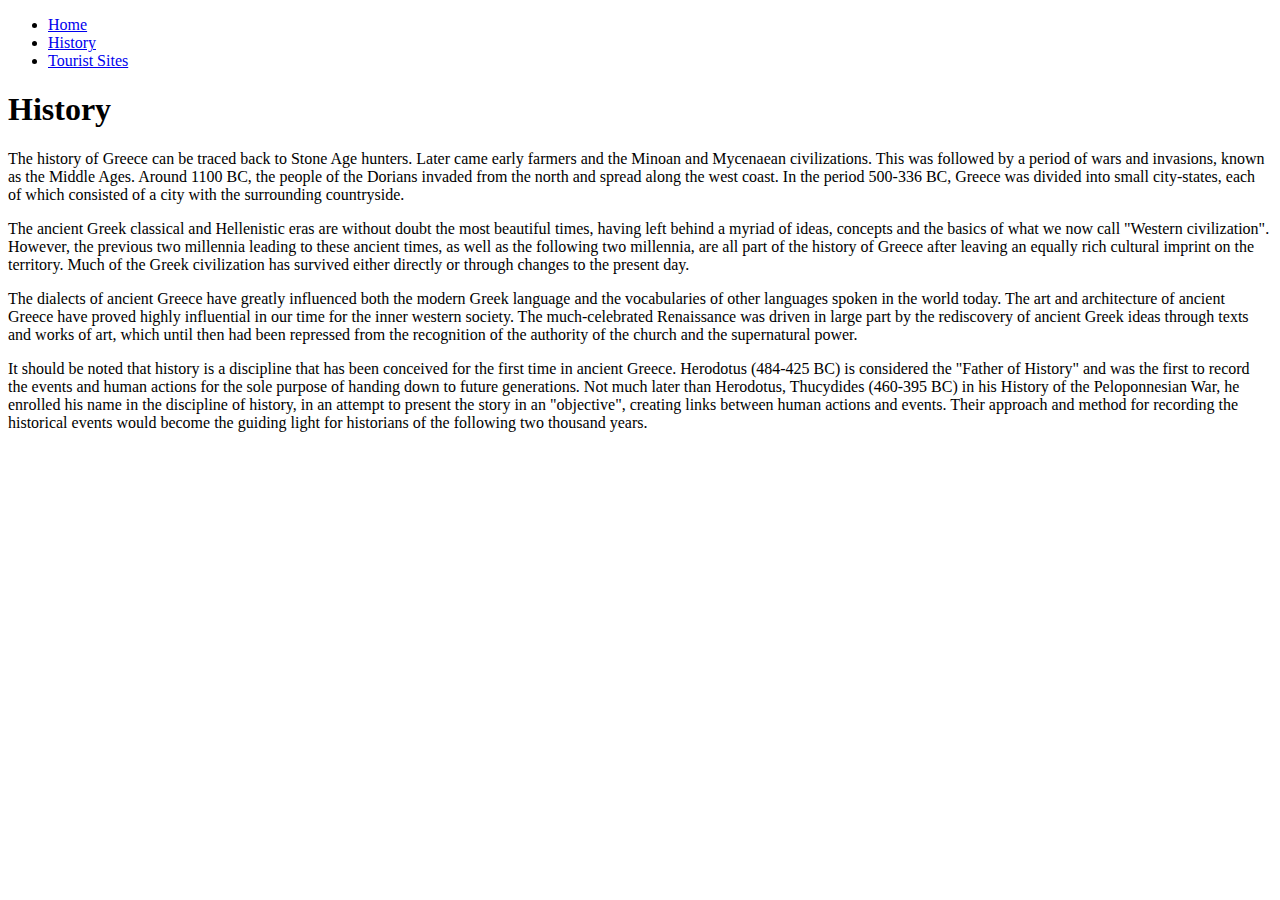
==== html/history.html @ 6269f0f2 "Started main in tourist page" ====
<!DOCTYPE html>
<html lang="en-ca">
<head>
  <meta charset="utf-8">
  <title>History of Greece</title>
  <meta name="viewport" content="width=device-width,initial-scale=1">
  <link href="css/main.css" rel="stylesheet">
</head>
<body>
  <header>
    <nav>
      <ul>
        <li><a href="index.html">Home</a></li>
        <li><a href="html/history.html">History</a></li>
        <li><a href="html/tourists-sites.html">Tourist Sites</a></li>
      </ul>
    </nav>
    <h1>History</h1>
  </header>
  <main>
    <section>
      <p>The history of Greece can be traced back to Stone Age hunters. Later came early farmers and the Minoan and Mycenaean civilizations. This was followed by a period of wars and invasions, known as the Middle Ages. Around 1100 BC, the people of the Dorians invaded from the north and spread along the west coast. In the period 500-336 BC, Greece was divided into small city-states, each of which consisted of a city with the surrounding countryside.</p>
      <p>The ancient Greek classical and Hellenistic eras are without doubt the most beautiful times, having left behind a myriad of ideas, concepts and the basics of what we now call "Western civilization". However, the previous two millennia leading to these ancient times, as well as the following two millennia, are all part of the history of Greece after leaving an equally rich cultural imprint on the territory. Much of the Greek civilization has survived either directly or through changes to the present day.</p>
      <p>The dialects of ancient Greece have greatly influenced both the modern Greek language and the vocabularies of other languages ​​spoken in the world today. The art and architecture of ancient Greece have proved highly influential in our time for the inner western society. The much-celebrated Renaissance was driven in large part by the rediscovery of ancient Greek ideas through texts and works of art, which until then had been repressed from the recognition of the authority of the church and the supernatural power.</p>
      <p>It should be noted that history is a discipline that has been conceived for the first time in ancient Greece. Herodotus (484-425 BC) is considered the "Father of History" and was the first to record the events and human actions for the sole purpose of handing down to future generations. Not much later than Herodotus, Thucydides (460-395 BC) in his History of the Peloponnesian War, he enrolled his name in the discipline of history, in an attempt to present the story in an "objective", creating links between human actions and events. Their approach and method for recording the historical events would become the guiding light for historians of the following two thousand years.</p>
    </section>
  </main>

</body>
</html>
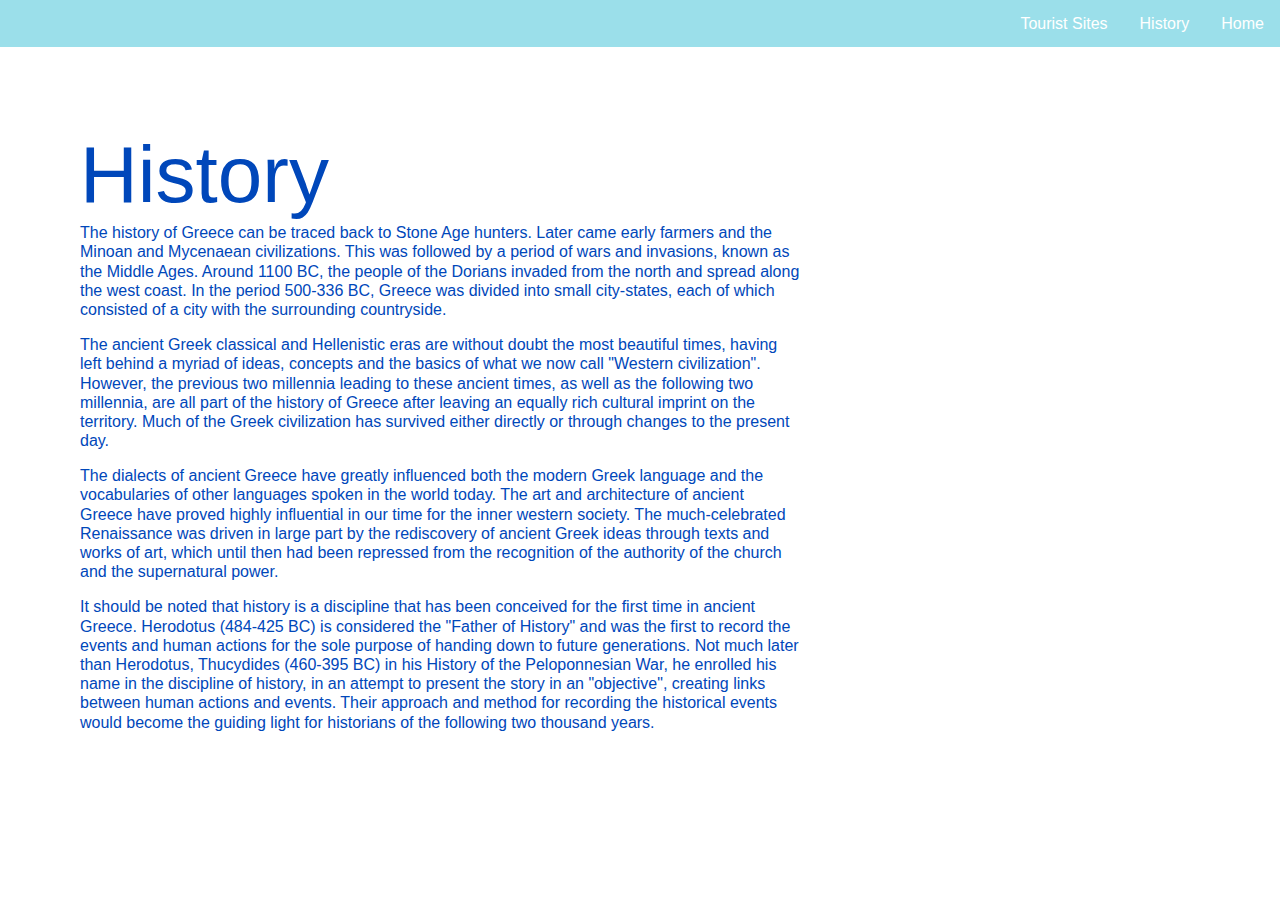
==== commit a890b142: "navigation bug fixed" ====
--- a/html/history.html
+++ b/html/history.html
@@ -4,15 +4,15 @@
   <meta charset="utf-8">
   <title>History of Greece</title>
   <meta name="viewport" content="width=device-width,initial-scale=1">
-  <link href="css/main.css" rel="stylesheet">
+  <link href="../css/main.css" rel="stylesheet">
 </head>
-<body>
+<body id="page2">
   <header>
     <nav>
       <ul>
-        <li><a href="index.html">Home</a></li>
-        <li><a href="html/history.html">History</a></li>
-        <li><a href="html/tourists-sites.html">Tourist Sites</a></li>
+        <li><a href="../index.html">Home</a></li>
+        <li><a href="../html/history.html">History</a></li>
+        <li><a href="../html/tourists-sites.html">Tourist Sites</a></li>
       </ul>
     </nav>
     <h1>History</h1>
--- a/css/main.css
+++ b/css/main.css
@@ -0,0 +1,111 @@
+html {
+  box-sizing: border-box;
+  font-family: 'Raleway', sans-serif;
+  line-height: 1.2;
+
+}
+
+*, *::before, *::after {
+  box-sizing: inherit;
+}
+
+#page1
+
+header {
+  padding: 0;
+  margin: 0;
+}
+
+body {
+  margin: 0;
+}
+
+h1 {
+  margin: 5rem;
+  padding: 0;
+  margin-bottom: 0;
+  font-size: 5em;
+  font-weight: normal;
+  color: #0047BA;
+}
+
+h2 {
+  margin: 5rem;
+  padding: 0;
+  margin-top: 0;
+  margin-bottom: 1rem;
+  font-size: 2em;
+  font-weight: normal;
+  color: #0047BA;
+}
+
+p {
+  padding-right: 25rem;
+  margin: 5rem;
+  margin-top: 0;
+  margin-bottom: 1rem;
+  color: #0047BA;
+}
+
+ul {
+  list-style-type: none;
+  margin: 0;
+  padding: 0;
+  overflow: hidden;
+  background-color: #9BDFEA;
+}
+
+li {
+  float: right;
+}
+
+li a {
+  display: block;
+  color: white;
+  text-align: center;
+  padding: 14px 16px;
+  text-decoration: none;
+}
+
+div {
+  margin: 5rem;
+  margin-top: 3rem;
+  padding: 0;
+}
+
+img {
+  padding: 0;
+  margin: 0;
+  width: 100%;
+}
+
+.previous {
+  width: 15%;
+}
+
+.next {
+  width: 15%;
+}
+
+#page3
+
+p {
+  padding: 0;
+  margin: 0;
+}
+
+.acropolis {
+  width: 30%;
+}
+
+.parthenon {
+  width: 20%;
+}
+
+.temple-of-apollo {
+  width: 30%;
+}
+
+.santorini {
+  width: 20%;
+}
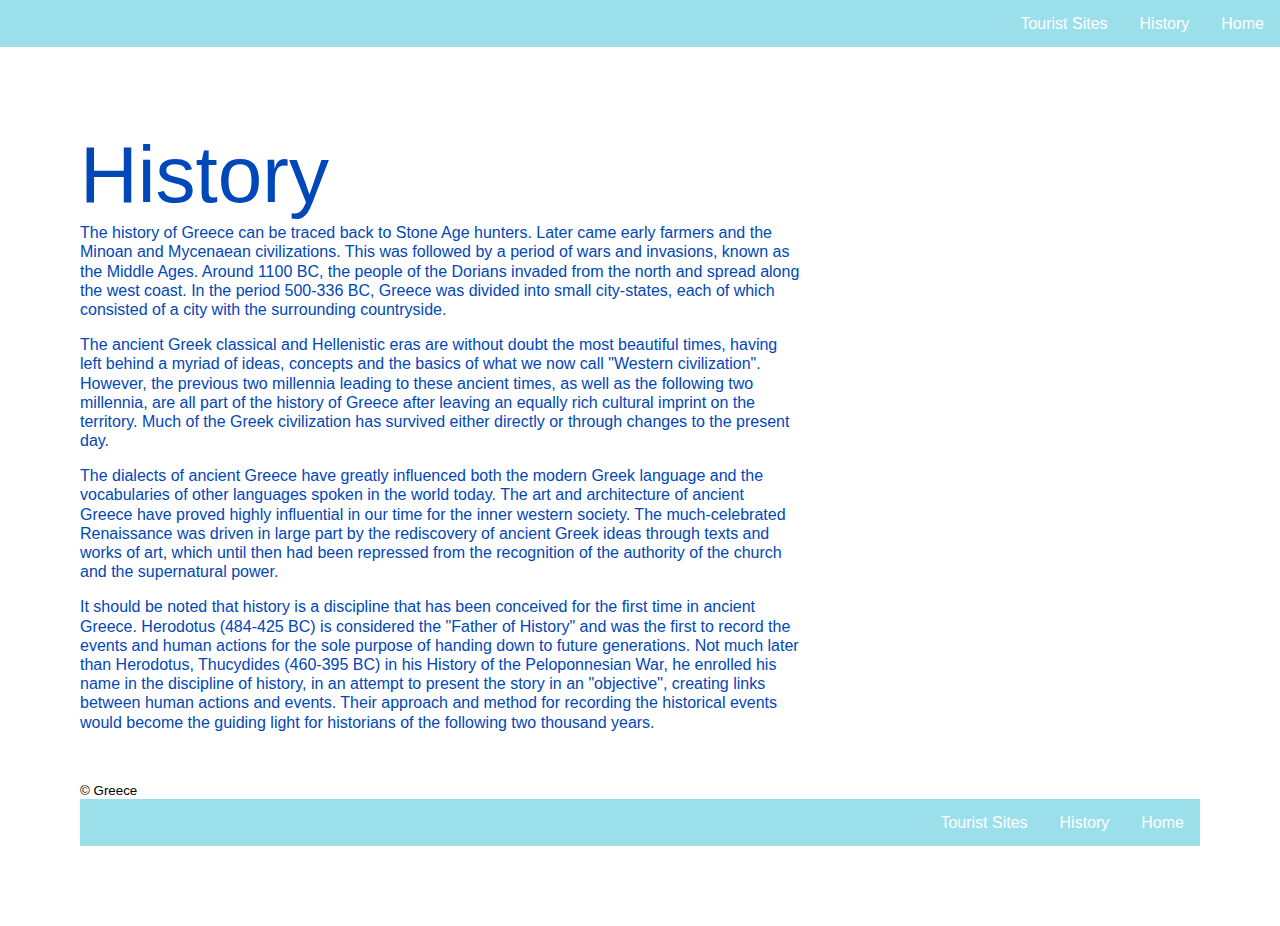
==== commit 4fdf9fdb: "Class added to p" ====
--- a/html/history.html
+++ b/html/history.html
@@ -25,6 +25,17 @@
       <p>It should be noted that history is a discipline that has been conceived for the first time in ancient Greece. Herodotus (484-425 BC) is considered the "Father of History" and was the first to record the events and human actions for the sole purpose of handing down to future generations. Not much later than Herodotus, Thucydides (460-395 BC) in his History of the Peloponnesian War, he enrolled his name in the discipline of history, in an attempt to present the story in an "objective", creating links between human actions and events. Their approach and method for recording the historical events would become the guiding light for historians of the following two thousand years.</p>
     </section>
   </main>
-
+  <footer role="contentinfo">
+    <div>
+      <small>© Greece</small>
+      <nav>
+        <ul>
+          <li><a href="../index.html">Home</a></li>
+          <li><a href="../html/history.html">History</a></li>
+          <li><a href="../html/tourists-sites.html">Tourist Sites</a></li>
+        </ul>
+      </nav>
+    </div>
+  </footer>
 </body>
 </html>
--- a/css/main.css
+++ b/css/main.css
@@ -1,8 +1,7 @@
 html {
   box-sizing: border-box;
-  font-family: 'Raleway', sans-serif;
+  font-family: "Raleway", sans-serif;
   line-height: 1.2;
-
 }
 
 *, *::before, *::after {
@@ -26,7 +25,7 @@
   margin-bottom: 0;
   font-size: 5em;
   font-weight: normal;
-  color: #0047BA;
+  color: #0047ba;
 }
 
 h2 {
@@ -36,7 +35,7 @@
   margin-bottom: 1rem;
   font-size: 2em;
   font-weight: normal;
-  color: #0047BA;
+  color: #0047ba;
 }
 
 p {
@@ -44,7 +43,7 @@
   margin: 5rem;
   margin-top: 0;
   margin-bottom: 1rem;
-  color: #0047BA;
+  color: #0047ba;
 }
 
 ul {
@@ -52,7 +51,7 @@
   margin: 0;
   padding: 0;
   overflow: hidden;
-  background-color: #9BDFEA;
+  background-color: #9bdfea;
 }
 
 li {
@@ -87,15 +86,26 @@
   width: 15%;
 }
 
+small {
+  line-height: 1.3;
+}
+
 #page3
 
-p {
+main {
+  display: flex;
+  flex-direction: row;
+  flex-wrap: wrap;
+  justify-content: space-between;
+}
+
+.description {
+  margin: 0;
   padding: 0;
-  margin: 0;
 }
 
 .acropolis {
-  width: 30%;
+  width: 40%;
 }
 
 .parthenon {
@@ -103,7 +113,7 @@
 }
 
 .temple-of-apollo {
-  width: 30%;
+  width: 40%;
 }
 
 .santorini {
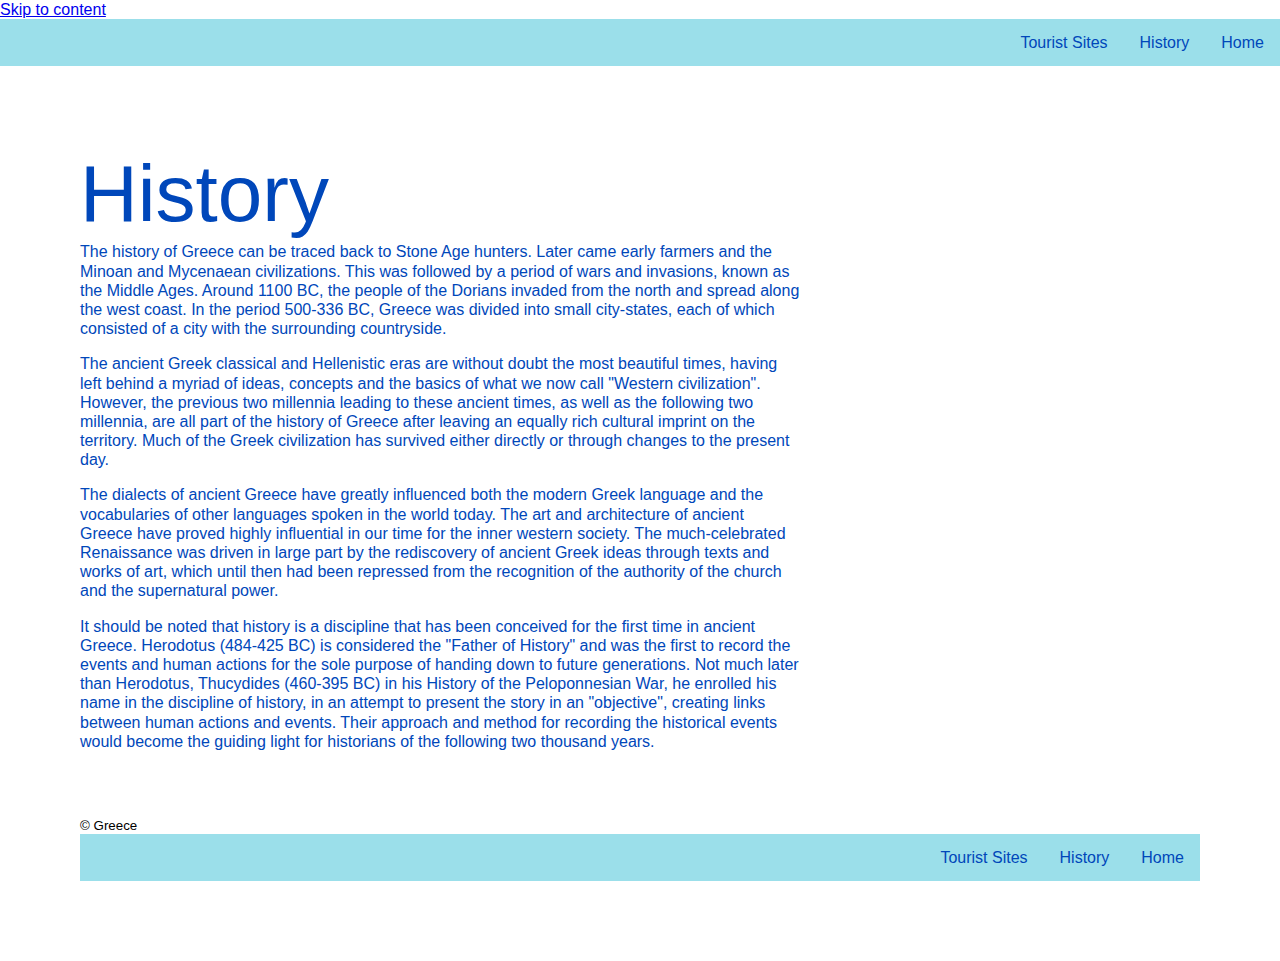
==== commit eaee111a: "Skip links added to all pages" ====
--- a/html/history.html
+++ b/html/history.html
@@ -7,8 +7,9 @@
   <link href="../css/main.css" rel="stylesheet">
 </head>
 <body id="page2">
+  <a class="skip-links" href="#main">Skip to content</a>
   <header>
-    <nav>
+    <nav id="nav">
       <ul>
         <li><a href="../index.html">Home</a></li>
         <li><a href="../html/history.html">History</a></li>
@@ -17,7 +18,7 @@
     </nav>
     <h1>History</h1>
   </header>
-  <main>
+  <main id="main">
     <section>
       <p>The history of Greece can be traced back to Stone Age hunters. Later came early farmers and the Minoan and Mycenaean civilizations. This was followed by a period of wars and invasions, known as the Middle Ages. Around 1100 BC, the people of the Dorians invaded from the north and spread along the west coast. In the period 500-336 BC, Greece was divided into small city-states, each of which consisted of a city with the surrounding countryside.</p>
       <p>The ancient Greek classical and Hellenistic eras are without doubt the most beautiful times, having left behind a myriad of ideas, concepts and the basics of what we now call "Western civilization". However, the previous two millennia leading to these ancient times, as well as the following two millennia, are all part of the history of Greece after leaving an equally rich cultural imprint on the territory. Much of the Greek civilization has survived either directly or through changes to the present day.</p>
--- a/css/main.css
+++ b/css/main.css
@@ -1,14 +1,12 @@
 html {
   box-sizing: border-box;
-  font-family: "Raleway", sans-serif;
+  font-family: Raleway, sans-serif;
   line-height: 1.2;
 }
 
 *, *::before, *::after {
   box-sizing: inherit;
 }
-
-#page1
 
 header {
   padding: 0;
@@ -60,7 +58,7 @@
 
 li a {
   display: block;
-  color: white;
+  color: #0047ba;
   text-align: center;
   padding: 14px 16px;
   text-decoration: none;
@@ -79,18 +77,16 @@
 }
 
 .previous {
-  width: 15%;
+  width: 25%;
 }
 
 .next {
-  width: 15%;
+  width: 25%;
 }
 
 small {
   line-height: 1.3;
 }
-
-#page3
 
 main {
   display: flex;
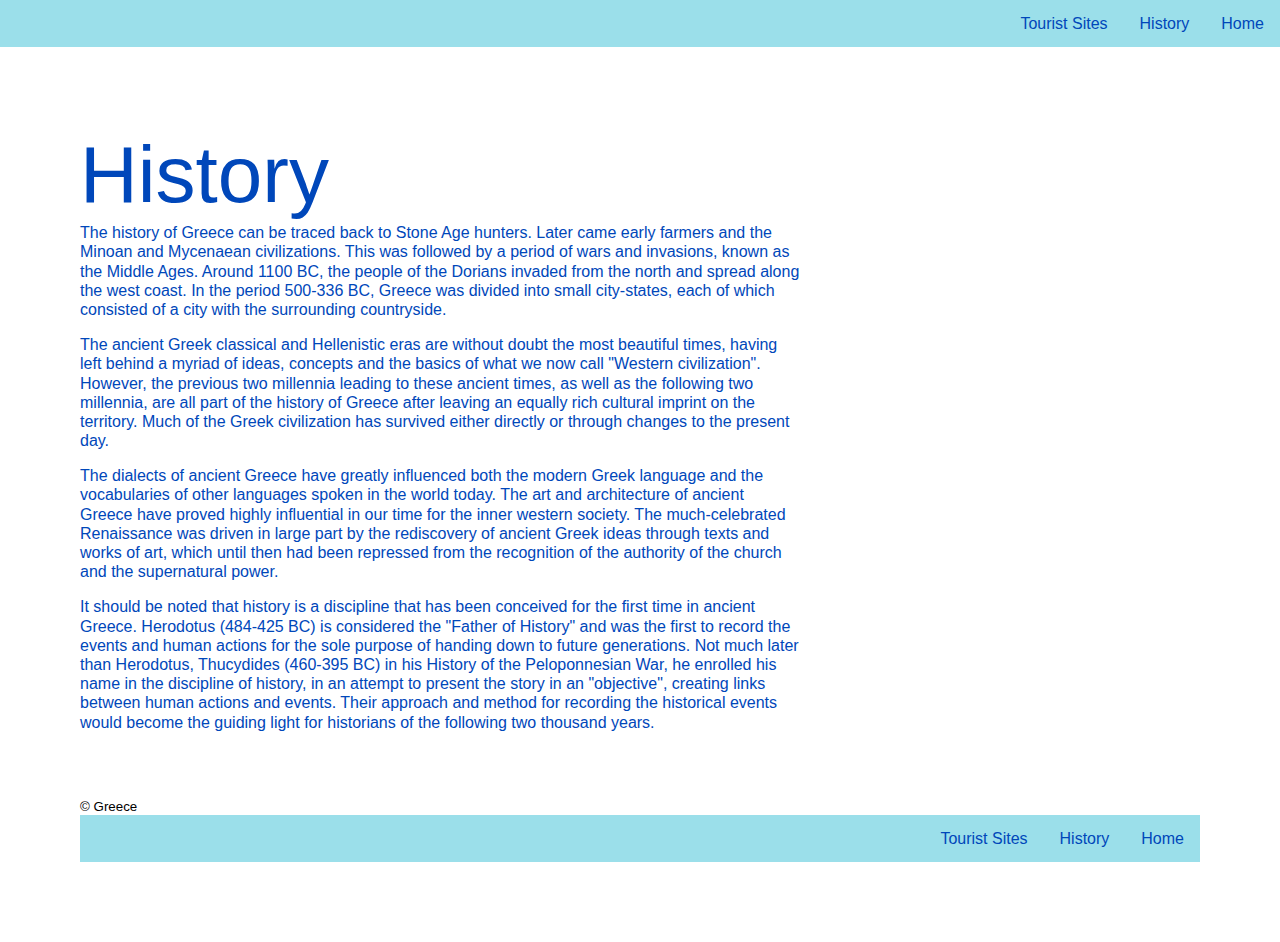
==== commit 86d2c01c: "Fix a bug in links" ====
--- a/html/history.html
+++ b/html/history.html
@@ -4,6 +4,8 @@
   <meta charset="utf-8">
   <title>History of Greece</title>
   <meta name="viewport" content="width=device-width,initial-scale=1">
+  <link href="../images/favicon.ico" rel="shortcut icon">
+  <link href="../images/favicon-196.png" rel="icon" type="image/png">
   <link href="../css/main.css" rel="stylesheet">
 </head>
 <body id="page2">
--- a/css/main.css
+++ b/css/main.css
@@ -95,6 +95,20 @@
   justify-content: space-between;
 }
 
+.skip-links {
+  background: #0047ba;
+  color: #fff;
+  font-weight: normal;
+  left: 50%;
+  padding: 4px;
+  position: absolute;
+  transform: translateY(-100%);
+}
+
+.skip-links:focus {
+  transform: translateY(0%);
+}
+
 .description {
   margin: 0;
   padding: 0;
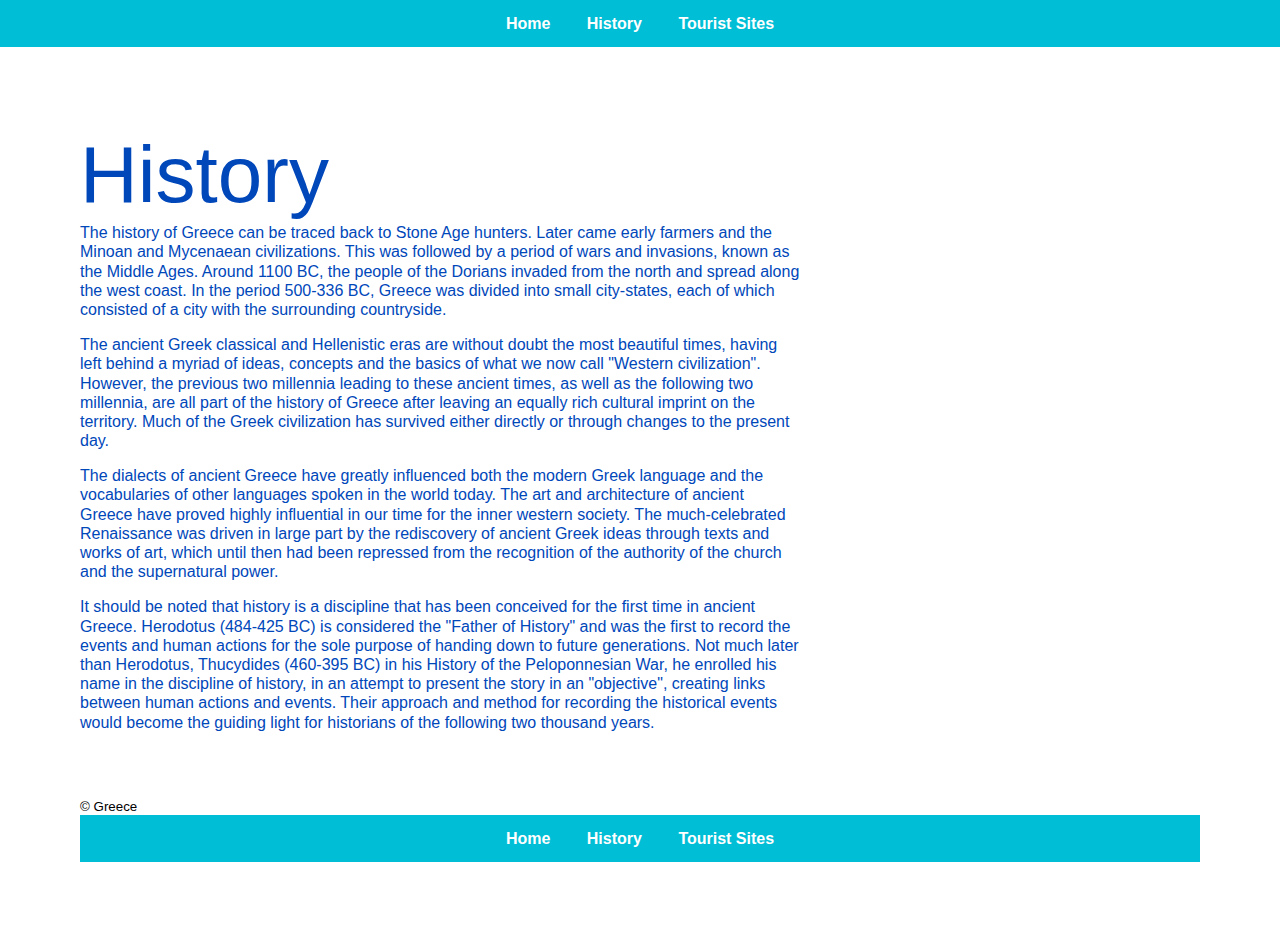
==== commit e9ca23a7: "Fix skip-links on all pages" ====
--- a/html/history.html
+++ b/html/history.html
@@ -8,8 +8,11 @@
   <link href="../images/favicon-196.png" rel="icon" type="image/png">
   <link href="../css/main.css" rel="stylesheet">
 </head>
-<body id="page2">
-  <a class="skip-links" href="#main">Skip to content</a>
+<body>
+  <ul class="skip-links">
+    <li><a href="#nav">Skip to navigation</a></li>
+    <li><a href="#main">Skip to main content</a></li>
+  </ul>
   <header>
     <nav id="nav">
       <ul>
--- a/css/main.css
+++ b/css/main.css
@@ -49,19 +49,54 @@
   margin: 0;
   padding: 0;
   overflow: hidden;
-  background-color: #9bdfea;
+  background-color: #00bed6;
+  text-align: center;
 }
 
 li {
-  float: right;
+  display: inline-block;
 }
 
 li a {
   display: block;
-  color: #0047ba;
+  color: #fff;
   text-align: center;
   padding: 14px 16px;
   text-decoration: none;
+  font-weight: bold;
+}
+
+#nav ul li a {
+  position: relative;
+  z-index: 1;
+}
+
+#nav ul li a:hover {
+  color: #fff;
+}
+
+#nav ul li a:after {
+  display: block;
+  position: absolute;
+  top: 0;
+  left: 0;
+  bottom: 0;
+  right: 0;
+  margin: auto;
+  width: 100%;
+  height: 1px;
+  content: ".";
+  color: transparent;
+  background-color: #0047ba;
+  visibility: visible;
+  opacity: 0;
+  z-index: -1;
+}
+
+#nav ul li a:hover:after {
+  opacity: 1;
+  visibility: visible;
+  height: 100%;
 }
 
 div {
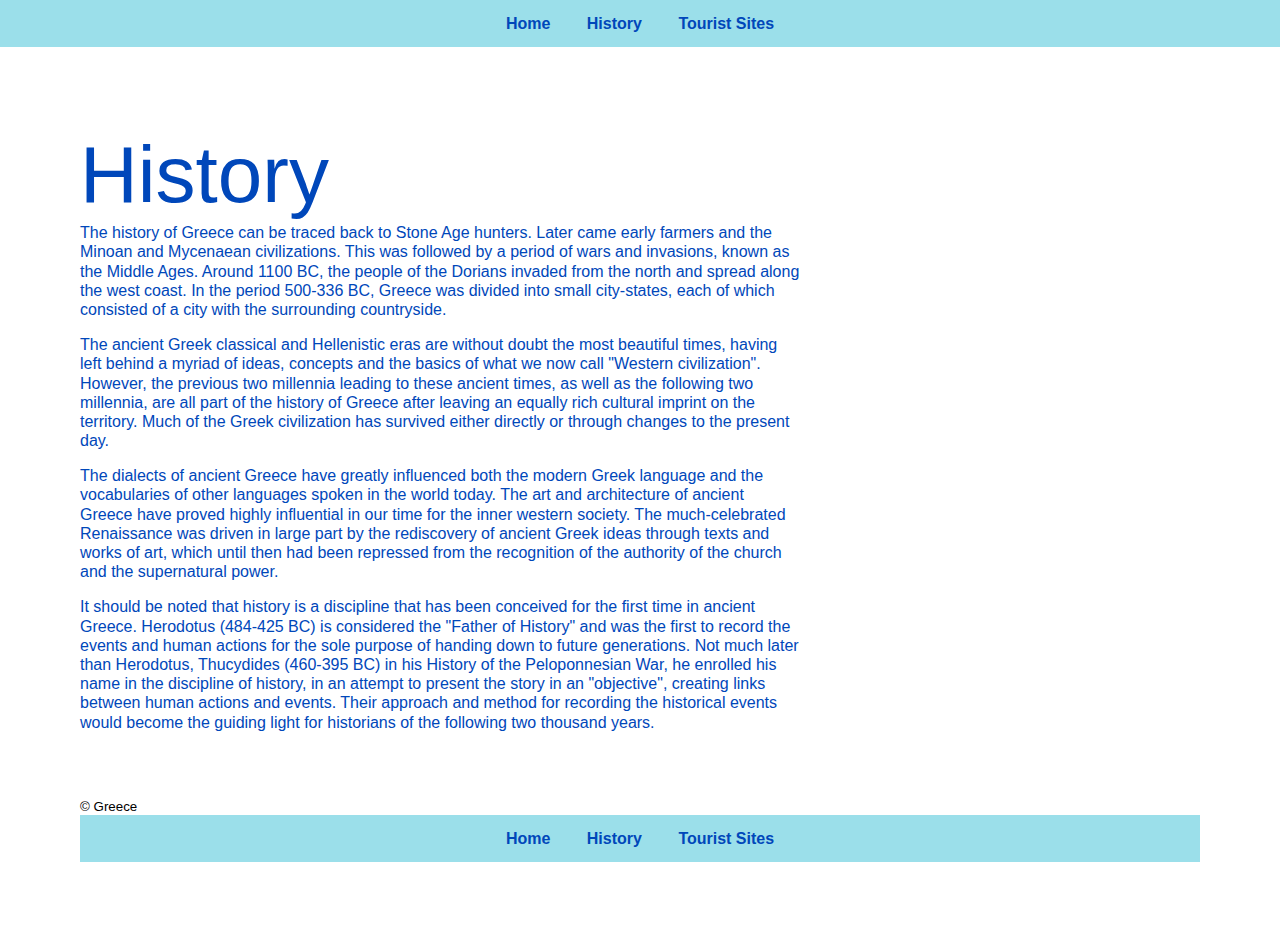
==== commit 24c05e17: "Fix minor bugs" ====
--- a/html/history.html
+++ b/html/history.html
@@ -4,8 +4,8 @@
   <meta charset="utf-8">
   <title>History of Greece</title>
   <meta name="viewport" content="width=device-width,initial-scale=1">
-  <link href="../images/favicon.ico" rel="shortcut icon">
-  <link href="../images/favicon-196.png" rel="icon" type="image/png">
+  <link href="favicon.ico" rel="shortcut icon">
+  <link href="favicon-196.png" rel="icon" type="image/png">
   <link href="../css/main.css" rel="stylesheet">
 </head>
 <body>
--- a/css/main.css
+++ b/css/main.css
@@ -49,8 +49,8 @@
   margin: 0;
   padding: 0;
   overflow: hidden;
-  background-color: #00bed6;
   text-align: center;
+  background-color: #9bdfea;
 }
 
 li {
@@ -59,7 +59,7 @@
 
 li a {
   display: block;
-  color: #fff;
+  color: #0047ba;
   text-align: center;
   padding: 14px 16px;
   text-decoration: none;
@@ -75,7 +75,7 @@
   color: #fff;
 }
 
-#nav ul li a:after {
+#nav ul li a::after {
   display: block;
   position: absolute;
   top: 0;
@@ -93,7 +93,7 @@
   z-index: -1;
 }
 
-#nav ul li a:hover:after {
+#nav ul li a:hover::after {
   opacity: 1;
   visibility: visible;
   height: 100%;
@@ -112,11 +112,11 @@
 }
 
 .previous {
-  width: 25%;
+  width: 40%;
 }
 
 .next {
-  width: 25%;
+  width: 40%;
 }
 
 small {
